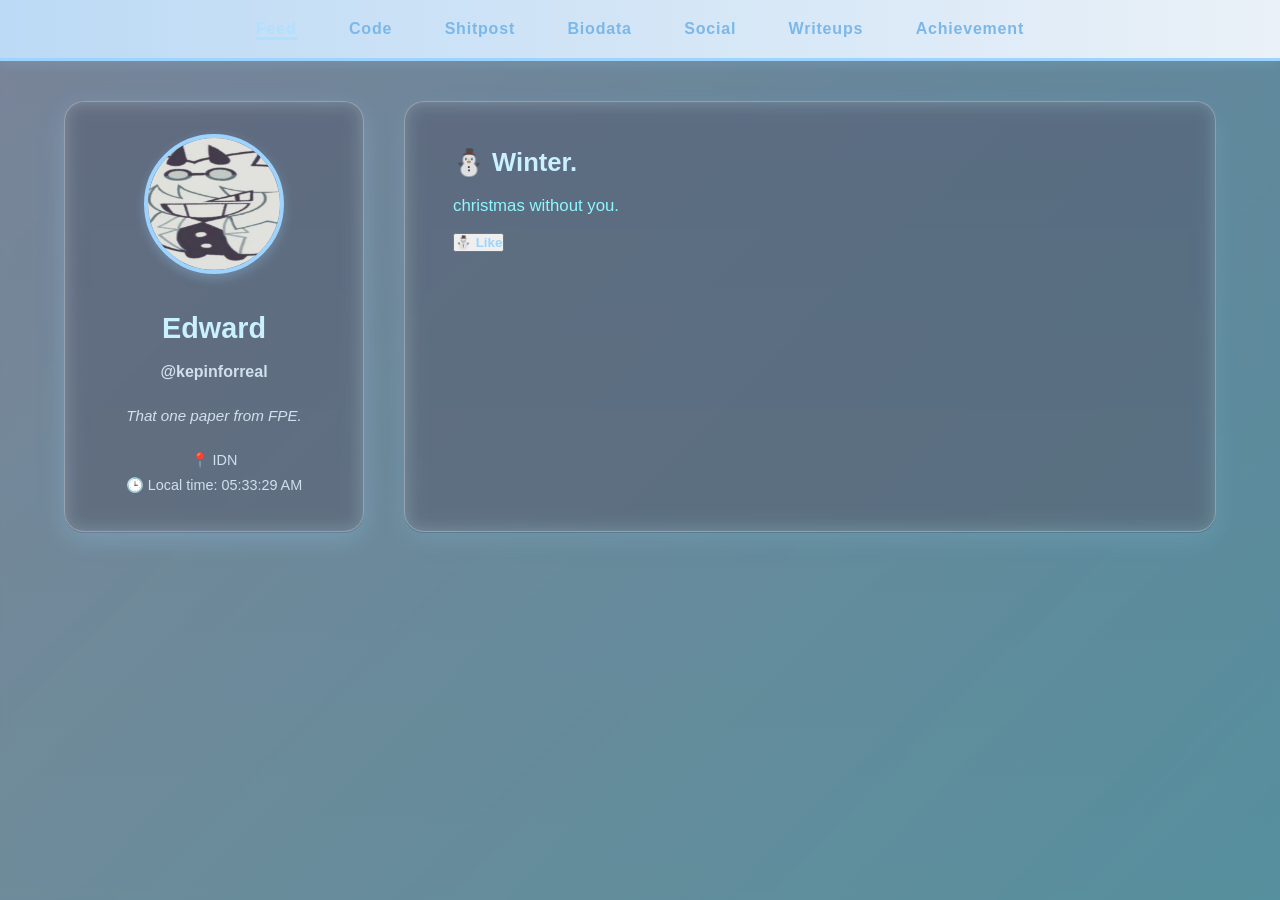
==== index.html @ 878dc6e2 "Update index.html" ====
<!doctype html>
<html lang="en">
<head>
  <meta charset="utf-8">
  <meta name="viewport" content="width=device-width, initial-scale=1">
  <title>Edward | Persona</title>
  <meta name="description" content="Edward's website or yes">
  <link rel="stylesheet" href="style.css">
  <link rel="icon" type="image/png" href="edward.png">
  <style>
    .modal {
      display: none;
      position: fixed;
      z-index: 1000;
      left: 0;
      top: 0;
      width: 100%;
      height: 100%;
      background-color: rgba(0,0,0,0.8);
      justify-content: center;
      align-items: center;
    }

    .modal-content {
      max-width: 85%;
      max-height: 85%;
      border-radius: 12px;
      box-shadow: 0 0 25px rgba(255, 255, 255, 0.2);
      animation: zoomIn 0.3s ease;
    }

    @keyframes zoomIn {
      from { transform: scale(0.8); opacity: 0; }
      to { transform: scale(1); opacity: 1; }
    }

    .close {
      position: absolute;
      top: 20px;
      right: 40px;
      color: white;
      font-size: 36px;
      font-weight: bold;
      cursor: pointer;
    }

    .achievement-gallery img {
      cursor: pointer;
      transition: transform 0.3s ease;
    }

    .achievement-gallery img:hover {
      transform: scale(1.05);
    }
  </style>
</head>
<body>
  <header class="top-nav">
    <nav>
      <a href="?tab=feed" class="nav-item" data-tab="feed">Feed</a>
      <a href="?tab=code" class="nav-item" data-tab="code">Code</a>
      <a href="?tab=shitpost" class="nav-item" data-tab="shitpost">Shitpost</a>
      <a href="?tab=biodata" class="nav-item" data-tab="biodata">Biodata</a>
      <a href="?tab=social" class="nav-item" data-tab="social">Social</a>
      <a href="?tab=writeups" class="nav-item" data-tab="writeups">Writeups</a>
      <a href="?tab=achievement" class="nav-item" data-tab="achievement">Achievement</a>
    </nav>
  </header>

  <main class="layout">
    <aside class="sidebar">
      <img src="edward.png" alt="Edward avatar" class="avatar">
      <h1>Edward</h1>
      <p class="handle">@kepinforreal</p>
      <p class="bio">That one paper from FPE.</p>
      <p class="info">📍 IDN<br>🕒 Local time: <span id="local-time"></span></p>
    </aside>

    <section class="content">

      <!-- FEED -->
      <div id="feed" class="tab">
        <article class="post">
          <h2>⛄ Winter.</h2>
          <p>christmas without you.</p>
        </article>
      </div>

      <!-- CODE -->
      <div id="code" class="tab hidden">
        <h2>Projects</h2>
        <ul>
          <li><a href="https://edwardlmfao.github.io">Github.io</a> - This website literally.</li>
        </ul>
      </div>

      <!-- SHITPOST -->
      <div id="shitpost" class="tab hidden">
        <h2>Shitposts</h2>
        <p>AAAAAAAAAALOT OF EDWARRRRRRRRRRRRRRRRRRRRRRDSSSSSSSSSSSSSSSSSSSSSSSSSSSS</p>
        <div class="shitpost">
          <img src="edward.png" alt="">
          <img src="edward.png" alt="">
          <img src="edward.png" alt="">
        </div>
      </div>

      <!-- BIODATA -->
      <div id="biodata" class="tab hidden">
        <h2>Biodata</h2>
        <p>...</p>
      </div>

      <!-- SOCIAL -->
      <div id="social" class="tab hidden">
        <h2>"this gotta be a joke bro wdym i found your github account from your discord bruh"</h2>
        <i>yeah im too lazy to add the others maybe next time twin :wilted_flower: (or smth idk too lazy to copy and paste the emoji :sob:)</i>
        <ul>
          <li><a href="https://github.com/edwardlmfao">GitHub</a></li>
        </ul>
      </div>

      <!-- WRITEUPS -->
      <div id="writeups" class="tab hidden">
        <header style="display:flex;gap:8px;align-items:center;justify-content:space-between;margin-bottom:12px;">
          <div style="min-width:0;">
            <h2 style="margin:0 0 4px 0;font-size:1.05rem;">CTF Writeups</h2>
            <small style="color:var(--text-soft);font-size:0.85rem;">edward's list of writeups</small>
          </div>
          <div style="display:flex;gap:8px;align-items:center;">
            <input id="search-w" type="search" placeholder="Search writeups" style="padding:8px;border-radius:8px;border:1px solid var(--border)">
            <select id="filterTag-w" style="padding:8px;border-radius:8px;border:1px solid var(--border)">
              <option value="">All tags</option>
            </select>
            <select id="sortBy-w" style="padding:8px;border-radius:8px;border:1px solid var(--border)">
              <option value="date">Newest</option>
              <option value="difficulty">Difficulty</option>
            </select>
          </div>
        </header>
        <div id="writeups-list" style="display:block"></div>
        <div style="margin-top:12px;color:var(--text-soft);font-size:0.9rem;">· writeups because yes</div>
      </div>

      <!-- ACHIEVEMENT -->
      <div id="achievement" class="tab hidden">
        <h2>Achievements</h2>
        <p class="achievement-desc"><i>Mostly certificates and CTF awards.</i></p>

        <div class="achievement-gallery">
          <img src="achievements/jcc.png" alt="JCC Certificate">
          <img src="achievements/netcomp.png" alt="Netcomp Certificate">
          <img src="achievements/cyberstrike.png" alt="Cyberstrike Certificate">
          <img src="achievements/aractf.png" alt="AraCTF Certificate">
        </div>
      </div>

    </section>
  </main>

  <div id="imageModal" class="modal">
    <span class="close">&times;</span>
    <img class="modal-content" id="modalImg">
  </div>

  <script src="script.js"></script>
  <script>
    const modal = document.getElementById("imageModal");
    const modalImg = document.getElementById("modalImg");
    const closeBtn = document.querySelector(".close");
    const images = document.querySelectorAll(".achievement-gallery img, .shitpost img, .avatar");

    images.forEach(img => {
      img.addEventListener("click", () => {
        modal.style.display = "flex";
        modalImg.src = img.src;
      });
    });

    closeBtn.onclick = () => (modal.style.display = "none");
    window.onclick = e => { if (e.target === modal) modal.style.display = "none"; };
  </script>
</body>
</html>
---- style.css ----
/* -----------------------------------------------------------
   Edward's gooning corner - style.css
------------------------------------------------------------ */

/* === GLOBAL VARIABLES === */
:root {
  --bg: #dfe9f3;
  --surface: #eaf1f8;
  --sidebar-bg: #d0e2f0;
  --text: #8ff7ff;
  --text-soft: #d1e0ee;
  --accent: #9cd4ff;
  --border: #bcdaf5;
  --link: #b0e0ff;
  --highlight: #c9f1ff;
  --accent-dark: #7bb8e8;
  --font: "Inter", "Segoe UI", sans-serif;
}

/* === RESET === */
* {
  box-sizing: border-box;
  margin: 0;
  padding: 0;
}

html, body {
  height: 100%;
  font-family: var(--font);
  background: linear-gradient(135deg, #dfe9f3 0%, #8ff7ff 100%);
  color: var(--text);
  line-height: 1.6;
  scroll-behavior: smooth;
}

/* === HEADER NAV === */
.top-nav {
  background: linear-gradient(to right, #bcdaf5, #eaf1f8);
  border-bottom: 3px solid var(--accent);
  display: flex;
  justify-content: center;
  padding: 1rem 0;
  box-shadow: 0 4px 12px rgba(156, 212, 255, 0.15);
  position: sticky;
  top: 0;
  z-index: 50;
}

.top-nav .nav-item {
  color: var(--accent-dark);
  text-decoration: none;
  margin: 0 1.5rem;
  font-weight: 700;
  letter-spacing: 0.8px;
  transition: color 0.3s ease, transform 0.3s ease, text-shadow 0.3s ease;
  font-size: 1rem;
}

.top-nav .nav-item:hover {
  color: var(--highlight);
  transform: translateY(-2px);
  text-shadow: 0 2px 8px rgba(185, 235, 255, 0.5);
}

.top-nav .nav-item.active {
  border-bottom: 3px solid var(--link);
  color: var(--link);
}

/* === MAIN LAYOUT === */
.layout {
  display: grid;
  grid-template-columns: 300px 1fr;
  gap: 2.5rem;
  max-width: 1200px;
  margin: 2.5rem auto;
  padding: 0 1.5rem;
}

/* === SIDEBAR === */
.sidebar {
  background: linear-gradient(135deg, rgba(255,255,255,0.25) 0%, rgba(210,230,255,0.15) 100%);
  border: 2px solid var(--accent);
  border-radius: 20px;
  padding: 2rem 1.5rem;
  text-align: center;
  box-shadow: 0 8px 24px rgba(156, 212, 255, 0.25);
  position: sticky;
  top: 6rem;
  height: fit-content;
  overflow: hidden;
  color: var(--text);
}

.sidebar .avatar {
  width: 140px;
  height: 140px;
  object-fit: cover;
  border-radius: 50%;
  border: 4px solid var(--accent);
  margin-bottom: 1.5rem;
  box-shadow: 0 4px 12px rgba(156, 212, 255, 0.3);
  transition: transform 0.3s ease;
}

.sidebar .avatar:hover {
  transform: scale(1.05) rotate(2deg);
}

.sidebar h1 {
  font-size: 1.8rem;
  font-weight: 800;
  color: var(--highlight);
}

.sidebar .handle {
  color: var(--text-soft);
  font-size: 1rem;
  margin-top: 0.5rem;
  font-weight: 600;
}

.sidebar .bio {
  margin: 1.2rem 0;
  font-style: italic;
  color: var(--text-soft);
  font-size: 0.95rem;
}

.sidebar .info {
  font-size: 0.9rem;
  color: var(--text-soft);
  line-height: 1.8;
}

/* === MAIN CONTENT === */
.content {
  background: linear-gradient(135deg, rgba(240,250,255,0.25) 0%, rgba(200,225,250,0.15) 100%);
  border: 2px solid var(--accent);
  border-radius: 20px;
  padding: 2.5rem 3rem;
  box-shadow: 0 8px 24px rgba(156, 212, 255, 0.15);
  overflow: hidden;
  color: var(--text);
}

/* === POSTS === */
.post {
  margin-bottom: 3rem;
  border-bottom: 2px dashed var(--highlight);
  padding-bottom: 2rem;
}

.post:last-child {
  border-bottom: none;
}

.post h2 {
  font-size: 1.6rem;
  color: var(--highlight);
  margin-bottom: 0.5rem;
  font-weight: 800;
}

.post .date {
  font-size: 0.85rem;
  color: var(--text-soft);
  margin-bottom: 1.2rem;
  font-weight: 600;
}

.post-img {
  width: 100%;
  border-radius: 14px;
  margin: 1.2rem 0;
  border: 2px solid var(--border);
  filter: brightness(1.05) contrast(1.05);
  transition: transform 0.4s ease, filter 0.4s ease, box-shadow 0.4s ease;
}

.post-img:hover {
  transform: scale(1.03) rotate(1deg);
  filter: brightness(1.1);
  box-shadow: 0 8px 20px rgba(156, 212, 255, 0.25);
}

.post p {
  font-size: 1.05rem;
  color: var(--text);
  line-height: 1.8;
}

/* === PROJECTS / LISTS === */
h2 {
  color: var(--highlight);
  margin-bottom: 1.5rem;
  font-size: 1.5rem;
  font-weight: 800;
}

ul {
  list-style: none;
  margin-left: 0;
}

li {
  margin-bottom: 1rem;
  padding-left: 1.5rem;
  position: relative;
}

li:before {
  content: "❄️";
  position: absolute;
  left: 0;
}

a {
  color: var(--link);
  text-decoration: none;
  font-weight: 600;
  transition: color 0.3s ease, text-shadow 0.3s ease;
}

a:hover {
  color: var(--highlight);
  text-shadow: 0 2px 6px rgba(200, 240, 255, 0.6);
}

/* === GALLERY === */
.gallery {
  display: flex;
  flex-wrap: wrap;
  gap: 1.5rem;
}

.gallery img {
  width: 220px;
  height: 220px;
  object-fit: cover;
  border-radius: 14px;
  border: 2px solid var(--border);
  filter: brightness(1.05) saturate(1.1);
  transition: transform 0.4s ease, filter 0.4s ease, box-shadow 0.4s ease;
}

.gallery img:hover {
  transform: scale(1.08) rotate(2deg);
  filter: brightness(1.15);
  box-shadow: 0 12px 28px rgba(156, 212, 255, 0.3);
}

/* === FOOTER === */
footer {
  text-align: center;
  padding: 3rem 0 4rem;
  font-size: 0.95rem;
  color: var(--text-soft);
}

/* === TABS === */
.hidden {
  display: none;
}

.tab {
  animation: fadeIn 0.4s ease;
}

@keyframes fadeIn {
  from {
    opacity: 0;
    transform: translateY(10px);
  }
  to {
    opacity: 1;
    transform: translateY(0);
  }
}

/* === RESPONSIVE DESIGN === */
@media (max-width: 900px) {
  .layout {
    grid-template-columns: 1fr;
    gap: 1.5rem;
  }

  .sidebar {
    position: static;
  }
}

@media (max-width: 600px) {
  .top-nav .nav-item {
    margin: 0 0.8rem;
    font-size: 0.85rem;
  }

  .content {
    padding: 1.5rem;
  }

  .gallery img {
    width: 100%;
  }
}

/* === ACHIEVEMENTS SECTION === */
.achievement-desc {
  color: var(--text-soft);
  font-size: 0.95rem;
  margin-bottom: 1.5rem;
}

.achievement-gallery {
  display: flex;
  flex-wrap: wrap;
  gap: 1.2rem;
  justify-content: flex-start;
}

.achievement-gallery img {
  width: 180px;
  height: auto;
  border-radius: 14px;
  border: 2px solid var(--border);
  box-shadow: 0 6px 16px rgba(156, 212, 255, 0.2);
  filter: brightness(1.05);
  transition: transform 0.4s ease, filter 0.4s ease, box-shadow 0.4s ease;
}

.achievement-gallery img:hover {
  transform: scale(1.05) rotate(1deg);
  filter: brightness(1.1);
  box-shadow: 0 10px 20px rgba(156, 212, 255, 0.3);
}

/* === BACKGROUND === */
body {
  background: 
    linear-gradient(rgba(20, 30, 60, 0.5), rgba(30, 40, 60, 0.5)),
    url("background.png") no-repeat center center fixed;
  background-size: cover;
  backdrop-filter: blur(4px);
  -webkit-backdrop-filter: blur(4px);
  color: var(--text);
  font-family: var(--font);
}

.sidebar, .content {
  background: rgba(255, 255, 255, 0.15);
  backdrop-filter: blur(10px);
  -webkit-backdrop-filter: blur(10px);
  border: 1px solid rgba(255, 255, 255, 0.25);
}
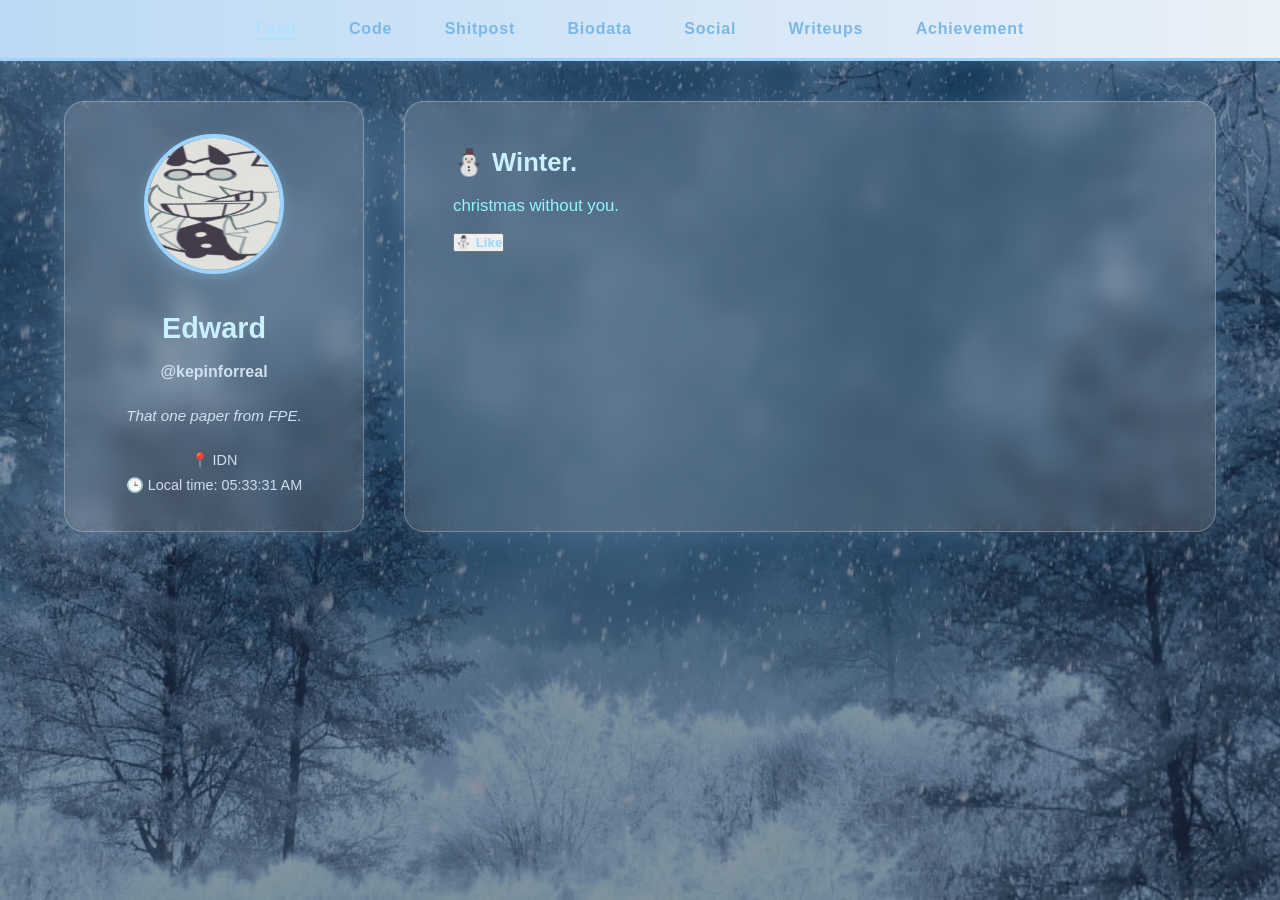
==== commit a7a899bd: "Update index.html" ====
--- a/index.html
+++ b/index.html
@@ -149,9 +149,9 @@
 
         <div class="achievement-gallery">
           <img src="achievements/jcc.png" alt="JCC Certificate">
-          <img src="achievements/netcomp.png" alt="Netcomp Certificate">
           <img src="achievements/cyberstrike.png" alt="Cyberstrike Certificate">
           <img src="achievements/aractf.png" alt="AraCTF Certificate">
+          <img src="achievements/netcomp.png" alt="">
         </div>
       </div>
 
--- a/style.css
+++ b/style.css
@@ -250,6 +250,32 @@
   box-shadow: 0 12px 28px rgba(156, 212, 255, 0.3);
 }
 
+/* === SHITPOST SECTION === */
+.shitpost {
+  display: flex;
+  flex-wrap: wrap;
+  justify-content: center;
+  gap: 1rem;
+  margin-top: 1.5rem;
+}
+
+.shitpost img {
+  width: 180px;
+  height: 180px;
+  object-fit: cover;
+  border-radius: 16px;
+  border: 2px solid rgba(255, 255, 255, 0.25);
+  background: rgba(255, 255, 255, 0.1);
+  box-shadow: 0 6px 16px rgba(0, 0, 0, 0.2);
+  transition: transform 0.3s ease, box-shadow 0.3s ease, filter 0.3s ease;
+}
+
+.shitpost img:hover {
+  transform: scale(1.1);
+  filter: brightness(1.1);
+  box-shadow: 0 8px 24px rgba(255, 255, 255, 0.3);
+}
+
 /* === FOOTER === */
 footer {
   text-align: center;
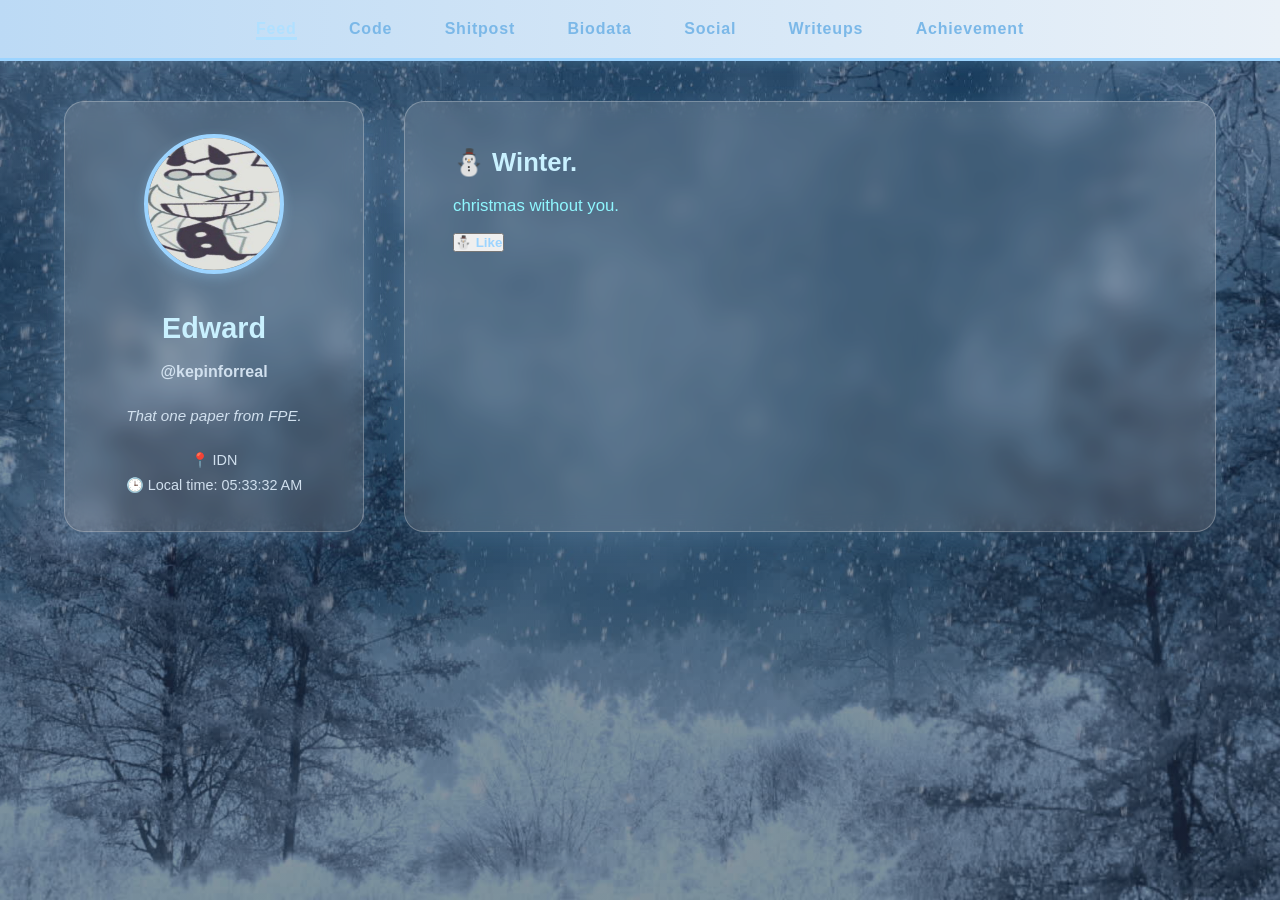
==== commit 5506e327: "Update index.html" ====
--- a/index.html
+++ b/index.html
@@ -151,7 +151,7 @@
           <img src="achievements/jcc.png" alt="JCC Certificate">
           <img src="achievements/cyberstrike.png" alt="Cyberstrike Certificate">
           <img src="achievements/aractf.png" alt="AraCTF Certificate">
-          <img src="achievements/netcomp.png" alt="">
+          <img src="achievements/net.jpg" alt="">
         </div>
       </div>
 
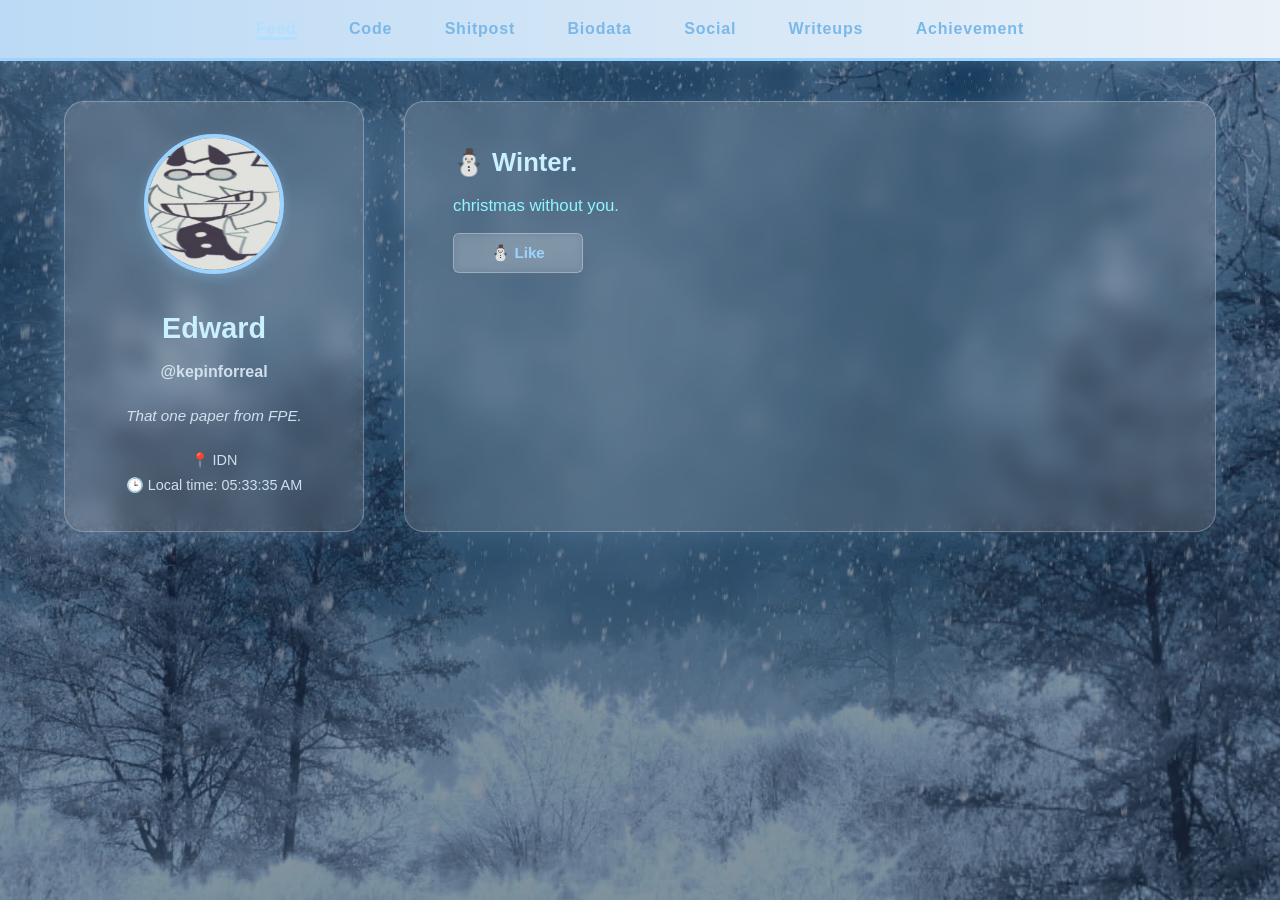
==== commit 454f7ffd: "Update index.html" ====
--- a/index.html
+++ b/index.html
@@ -115,8 +115,10 @@
       <div id="social" class="tab hidden">
         <h2>"this gotta be a joke bro wdym i found your github account from your discord bruh"</h2>
         <i>yeah im too lazy to add the others maybe next time twin :wilted_flower: (or smth idk too lazy to copy and paste the emoji :sob:)</i>
+        <i>oh yea i added it on whatsapp too!</i>
         <ul>
           <li><a href="https://github.com/edwardlmfao">GitHub</a></li>
+          <li>add me on discord: kepinnotreal</li>
         </ul>
       </div>
 
--- a/style.css
+++ b/style.css
@@ -67,6 +67,35 @@
   color: var(--link);
 }
 
+.like-btn {
+  padding: 10px 18px;
+  background: rgba(255, 255, 255, 0.12);
+  border: 1px solid rgba(255, 255, 255, 0.3);
+  backdrop-filter: blur(6px);
+  -webkit-backdrop-filter: blur(6px);
+  border-radius: 6px;      
+  color: var(--accent);
+  cursor: pointer;
+  font-size: 0.95rem;
+  font-weight: 600;
+  width: 130px;             
+  text-align: center;
+  display: inline-block;
+  transition: all 0.25s ease;
+}
+
+.like-btn:hover {
+  background: rgba(255, 255, 255, 0.18);
+  transform: translateY(-2px);
+  box-shadow: 0 4px 12px rgba(160, 210, 255, 0.35);
+}
+
+.like-btn[aria-pressed="true"] {
+  border-color: var(--link);
+  color: var(--link);
+  font-weight: 700;
+}
+
 /* === MAIN LAYOUT === */
 .layout {
   display: grid;
@@ -250,32 +279,6 @@
   box-shadow: 0 12px 28px rgba(156, 212, 255, 0.3);
 }
 
-/* === SHITPOST SECTION === */
-.shitpost {
-  display: flex;
-  flex-wrap: wrap;
-  justify-content: center;
-  gap: 1rem;
-  margin-top: 1.5rem;
-}
-
-.shitpost img {
-  width: 180px;
-  height: 180px;
-  object-fit: cover;
-  border-radius: 16px;
-  border: 2px solid rgba(255, 255, 255, 0.25);
-  background: rgba(255, 255, 255, 0.1);
-  box-shadow: 0 6px 16px rgba(0, 0, 0, 0.2);
-  transition: transform 0.3s ease, box-shadow 0.3s ease, filter 0.3s ease;
-}
-
-.shitpost img:hover {
-  transform: scale(1.1);
-  filter: brightness(1.1);
-  box-shadow: 0 8px 24px rgba(255, 255, 255, 0.3);
-}
-
 /* === FOOTER === */
 footer {
   text-align: center;
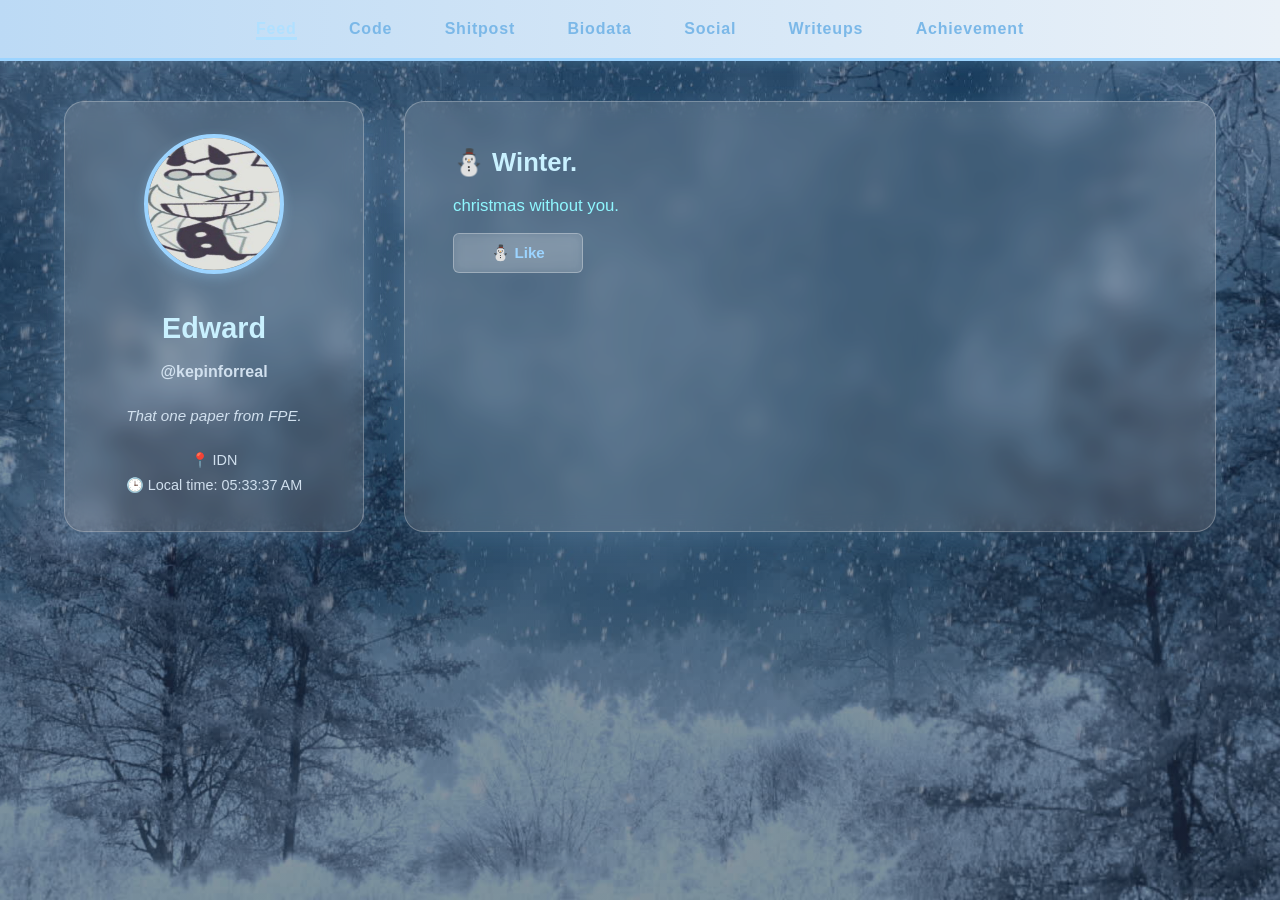
==== commit d244a9bd: "Update index.html" ====
--- a/index.html
+++ b/index.html
@@ -114,7 +114,7 @@
       <!-- SOCIAL -->
       <div id="social" class="tab hidden">
         <h2>"this gotta be a joke bro wdym i found your github account from your discord bruh"</h2>
-        <i>yeah im too lazy to add the others maybe next time twin :wilted_flower: (or smth idk too lazy to copy and paste the emoji :sob:)</i>
+        <i>yeah im too lazy to add the others maybe next time twin :wilted_flower: (or smth idk too lazy to copy and paste the emoji :sob:)\n</i>
         <i>oh yea i added it on whatsapp too!</i>
         <ul>
           <li><a href="https://github.com/edwardlmfao">GitHub</a></li>
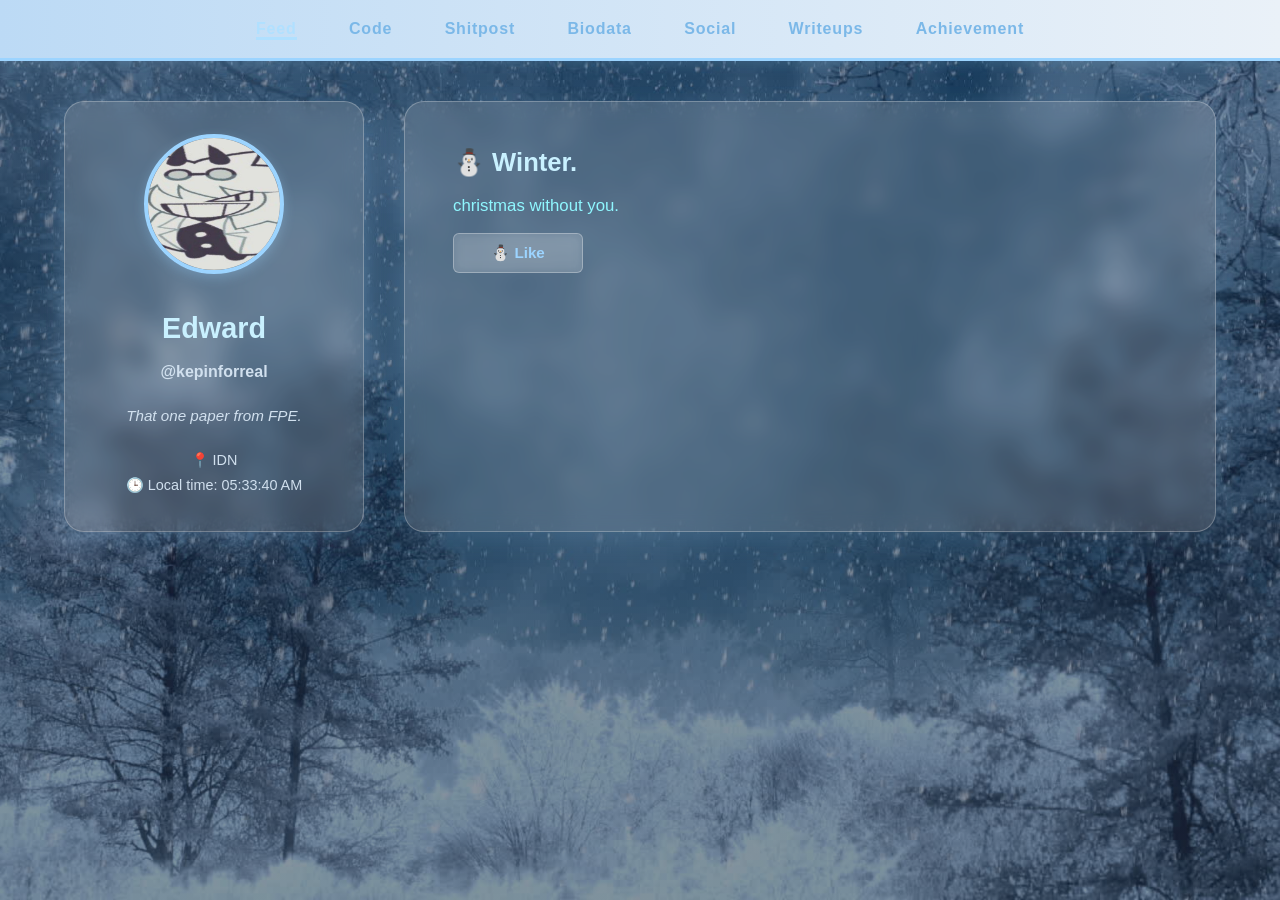
==== commit b992131f: "Update index.html" ====
--- a/index.html
+++ b/index.html
@@ -114,11 +114,11 @@
       <!-- SOCIAL -->
       <div id="social" class="tab hidden">
         <h2>"this gotta be a joke bro wdym i found your github account from your discord bruh"</h2>
-        <i>yeah im too lazy to add the others maybe next time twin :wilted_flower: (or smth idk too lazy to copy and paste the emoji :sob:)\n</i>
+        <i>yeah im too lazy to add the others maybe next time twin :wilted_flower: (or smth idk too lazy to copy and paste the emoji :sob:</i>
         <i>oh yea i added it on whatsapp too!</i>
         <ul>
           <li><a href="https://github.com/edwardlmfao">GitHub</a></li>
-          <li>add me on discord: kepinnotreal</li>
+          <li>Discord: kepinnotreal</li>
         </ul>
       </div>
 
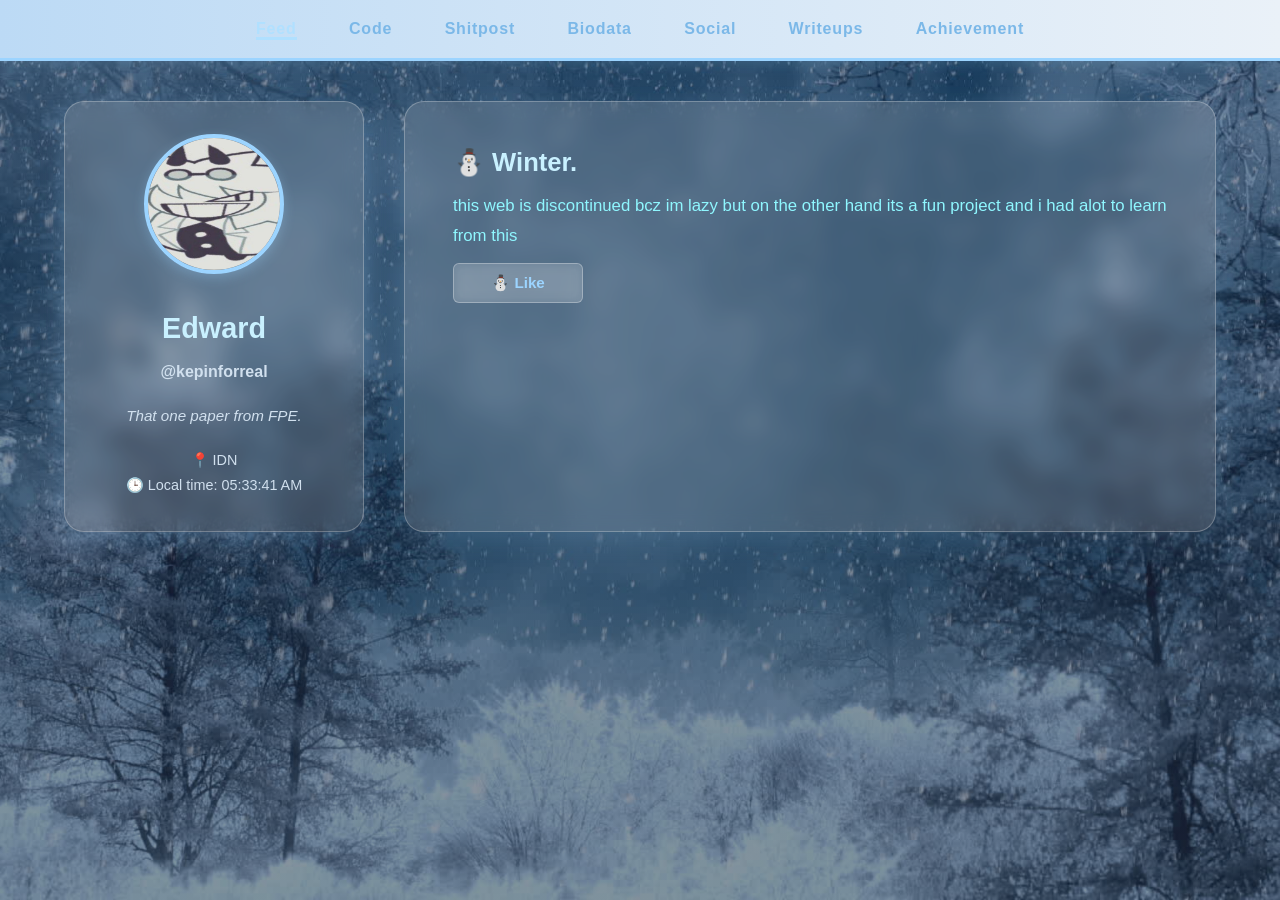
==== commit c8e6d98d: "Update index.html" ====
--- a/index.html
+++ b/index.html
@@ -82,7 +82,7 @@
       <div id="feed" class="tab">
         <article class="post">
           <h2>⛄ Winter.</h2>
-          <p>christmas without you.</p>
+          <p>this web is discontinued bcz im lazy but on the other hand its a fun project and i had alot to learn from this</p>
         </article>
       </div>
 
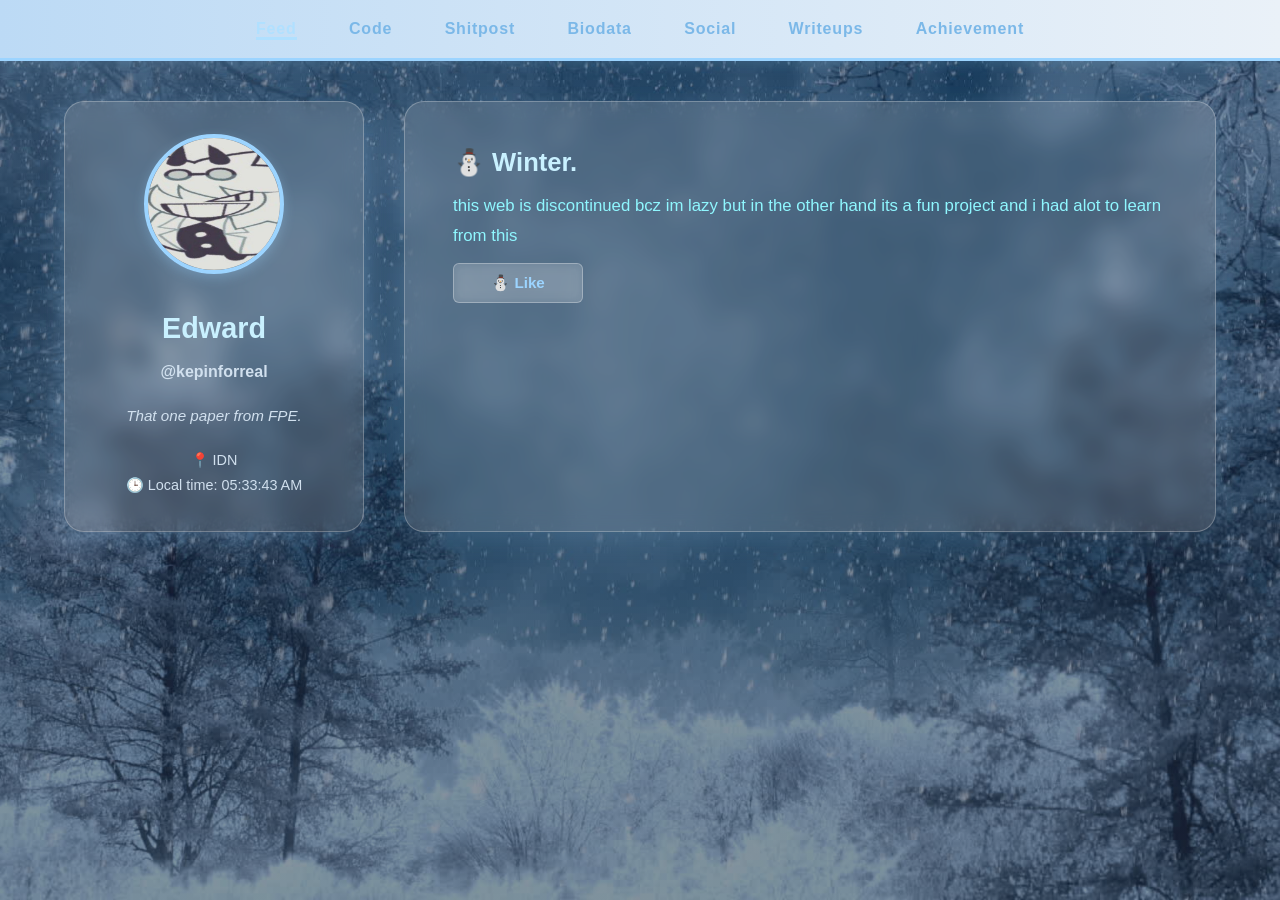
==== commit 2596d00a: "Update index.html" ====
--- a/index.html
+++ b/index.html
@@ -82,7 +82,7 @@
       <div id="feed" class="tab">
         <article class="post">
           <h2>⛄ Winter.</h2>
-          <p>this web is discontinued bcz im lazy but on the other hand its a fun project and i had alot to learn from this</p>
+          <p>this web is discontinued bcz im lazy but in the other hand its a fun project and i had alot to learn from this</p>
         </article>
       </div>
 
